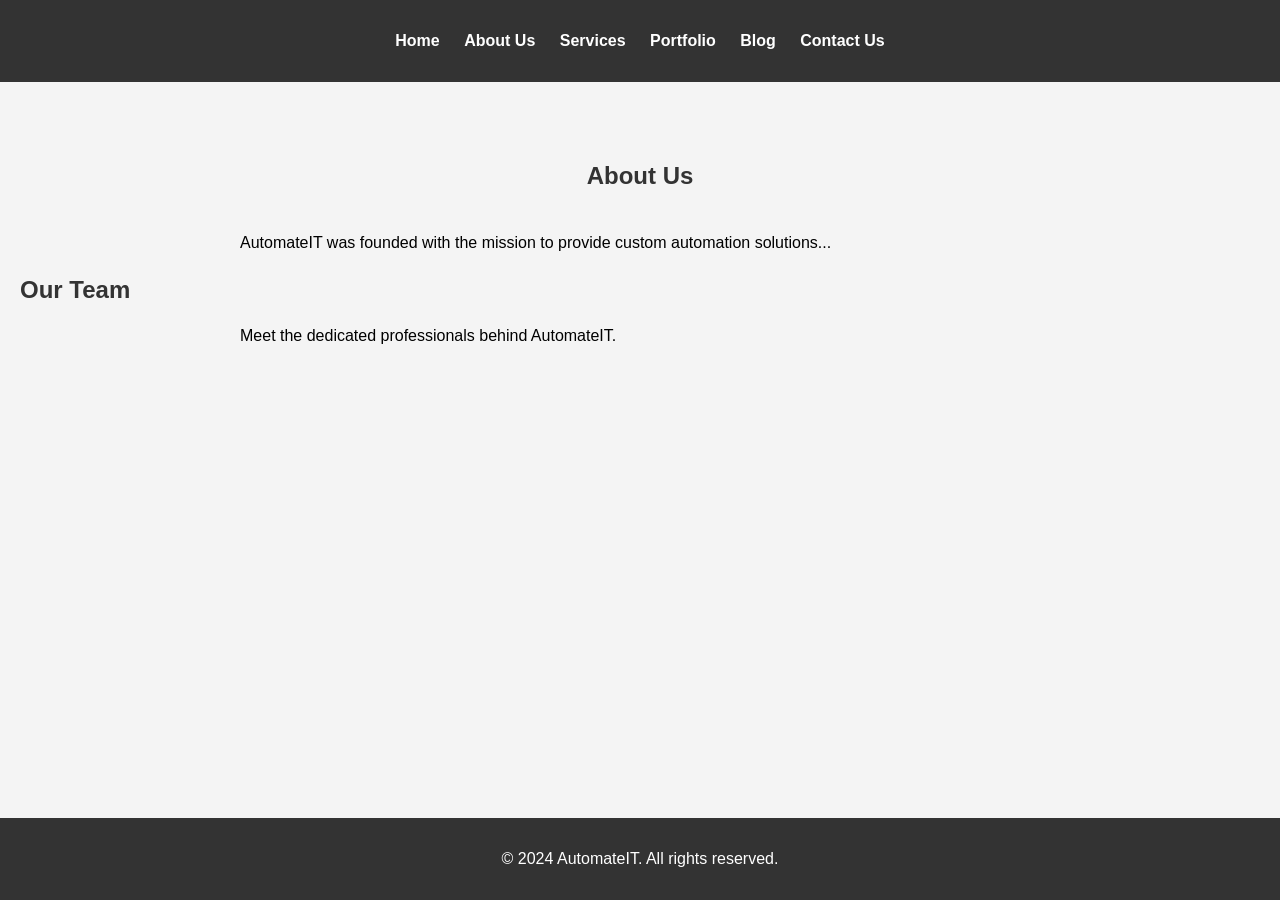
==== about.html @ e51cde02 "Place pages" ====
<!DOCTYPE html>
<html lang="en">
<head>
    <meta charset="UTF-8">
    <meta name="viewport" content="width=device-width, initial-scale=1.0">
    <title>About Us | AutomateIT</title>
    <link rel="stylesheet" href="styles.css">
</head>
<body>
    <header>
        <nav>
            <ul>
                <li><a href="index.html">Home</a></li>
                <li><a href="about.html">About Us</a></li>
                <li><a href="services.html">Services</a></li>
                <li><a href="portfolio.html">Portfolio</a></li>
                <li><a href="blog.html">Blog</a></li>
                <li><a href="contact.html">Contact Us</a></li>
            </ul>
        </nav>
    </header>
    <section class="about">
        <h1>About Us</h1>
        <p>AutomateIT was founded with the mission to provide custom automation solutions...</p>
        <h2>Our Team</h2>
        <p>Meet the dedicated professionals behind AutomateIT.</p>
    </section>
    <footer>
        <p>&copy; 2024 AutomateIT. All rights reserved.</p>
    </footer>
</body>
</html>
---- styles.css ----
/* General Styles */
body {
    font-family: Arial, sans-serif;
    margin: 0;
    padding: 0;
    box-sizing: border-box;
    background-color: #f4f4f4;
}

header {
    background: #333;
    color: #fff;
    padding: 1rem 0;
    text-align: center;
}

nav ul {
    list-style: none;
    padding: 0;
}

nav ul li {
    display: inline;
    margin: 0 10px;
}

nav ul li a {
    color: #fff;
    text-decoration: none;
    font-weight: bold;
}

.hero {
    background: url('hero-image.jpg') no-repeat center center/cover;
    color: #fff;
    padding: 100px 20px;
    text-align: center;
}

.hero h1 {
    font-size: 3rem;
    margin: 0;
}

.hero p {
    font-size: 1.5rem;
}

.cta {
    background: #00aaff;
    color: #fff;
    padding: 10px 20px;
    text-decoration: none;
    border-radius: 5px;
    margin-top: 20px;
    display: inline-block;
}

section {
    padding: 60px 20px;
}

footer {
    background: #333;
    color: #fff;
    text-align: center;
    padding: 1rem 0;
    position: fixed;
    bottom: 0;
    width: 100%;
}

h1, h2 {
    color: #333;
}

/* Specific Page Styles */
.about h1, .services h1, .portfolio h1, .blog h1, .contact h1 {
    text-align: center;
    margin-bottom: 40px;
}

.about p, .services p, .portfolio p, .blog p, .contact p {
    max-width: 800px;
    margin: 0 auto 20px;
    line-height: 1.6;
}

.services h2, .portfolio h2 {
    color: #00aaff;
    margin-bottom: 10px;
}

.project, article {
    background: #fff;
    padding: 20px;
    margin: 20px 0;
    border-radius: 5px;
    box-shadow: 0 0 10px rgba(0, 0, 0, 0.1);
}

.contact form {
    max-width: 600px;
    margin: 0 auto;
    background: #fff;
    padding: 20px;
    border-radius: 5px;
    box-shadow: 0 0 10px rgba(0, 0, 0, 0.1);
}

.contact label {
    display: block;
    margin: 10px 0 5px;
}

.contact input, .contact textarea {
    width: 100%;
    padding: 10px;
    margin-bottom: 20px;
    border: 1px solid #ccc;
    border-radius: 5px;
}

.contact button {
    background: #00aaff;
    color: #fff;
    padding: 10px 20px;
    border: none;
    border-radius: 5px;
    cursor: pointer;
}

.contact button:hover {
    background: #007acc;
}
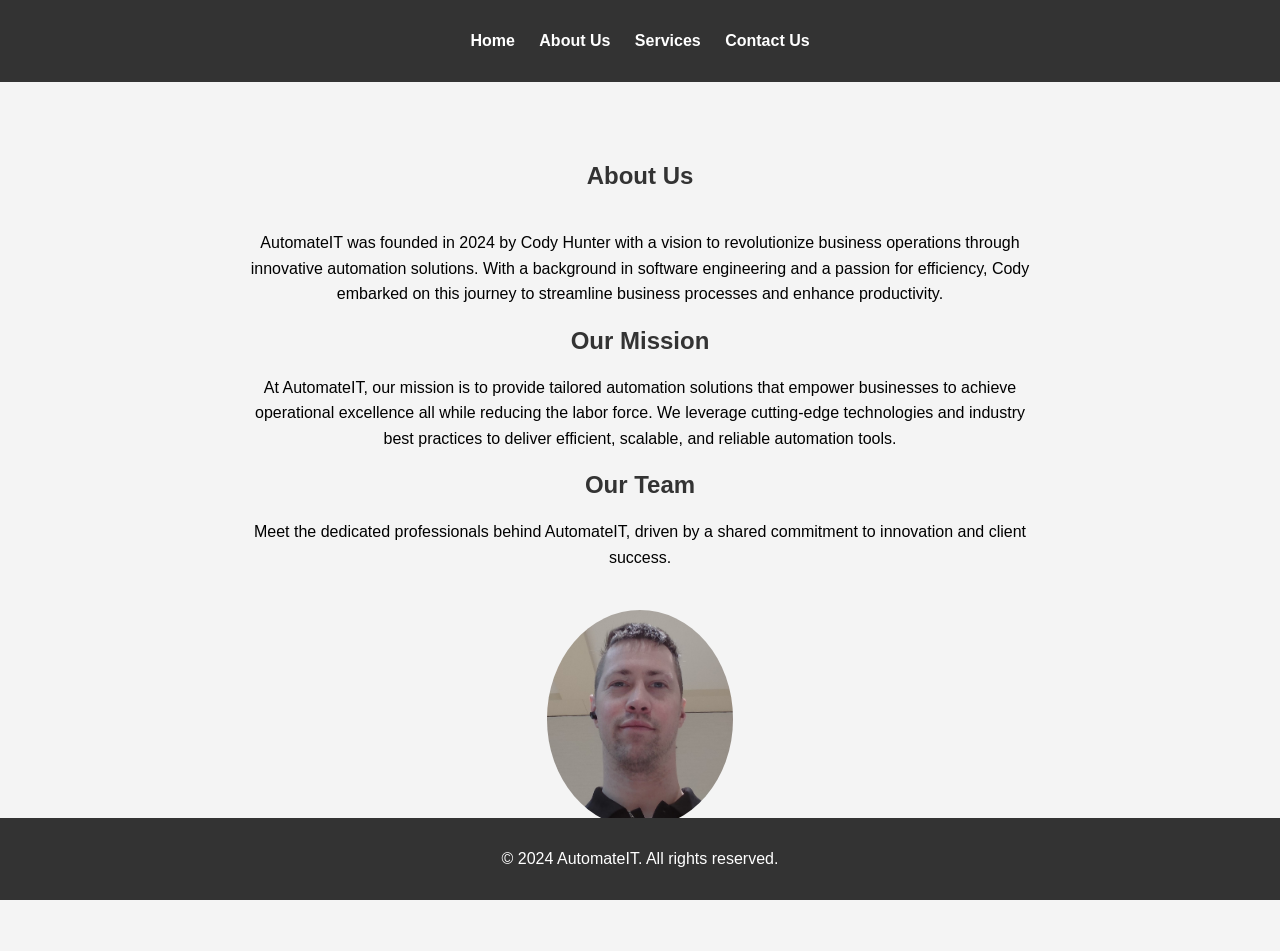
==== commit 2b271c5a: "add pages and make corrections" ====
--- a/about.html
+++ b/about.html
@@ -5,6 +5,19 @@
     <meta name="viewport" content="width=device-width, initial-scale=1.0">
     <title>About Us | AutomateIT</title>
     <link rel="stylesheet" href="styles.css">
+    <style>
+        /* Additional Inline Styles for About Us Page */
+        .about {
+            text-align: center;
+            padding: 60px 20px;
+        }
+
+        .about img {
+            max-width: 15%; /* Adjusted size: half of the original size */
+            border-radius: 50%;
+            margin-top: 20px;
+        }
+    </style>
 </head>
 <body>
     <header>
@@ -13,17 +26,28 @@
                 <li><a href="index.html">Home</a></li>
                 <li><a href="about.html">About Us</a></li>
                 <li><a href="services.html">Services</a></li>
-                <li><a href="portfolio.html">Portfolio</a></li>
-                <li><a href="blog.html">Blog</a></li>
+                <!--<li><a href="portfolio.html">Portfolio</a></li>
+                <li><a href="blog.html">Blog</a></li>-->
                 <li><a href="contact.html">Contact Us</a></li>
             </ul>
         </nav>
     </header>
     <section class="about">
         <h1>About Us</h1>
-        <p>AutomateIT was founded with the mission to provide custom automation solutions...</p>
+        <p>AutomateIT was founded in 2024 by Cody Hunter with a vision to revolutionize business operations through innovative automation solutions. With a background in software engineering and a passion for efficiency, Cody embarked on this journey to streamline business processes and enhance productivity.</p>
+        
+        <h2>Our Mission</h2>
+        <p>At AutomateIT, our mission is to provide tailored automation solutions that empower businesses to achieve operational excellence all while reducing the labor force. We leverage cutting-edge technologies and industry best practices to deliver efficient, scalable, and reliable automation tools.</p>
+        
         <h2>Our Team</h2>
-        <p>Meet the dedicated professionals behind AutomateIT.</p>
+        <p>Meet the dedicated professionals behind AutomateIT, driven by a shared commitment to innovation and client success.</p>
+        
+        <div class="founder">
+            <img src="images/cody.jpg" alt="Owner and Founder" title="Owner and Founder, Cody Hunter">
+            <div class="founder-details">
+                <h3>Owner and Founder</h3>
+            </div>
+        </div>
     </section>
     <footer>
         <p>&copy; 2024 AutomateIT. All rights reserved.</p>
